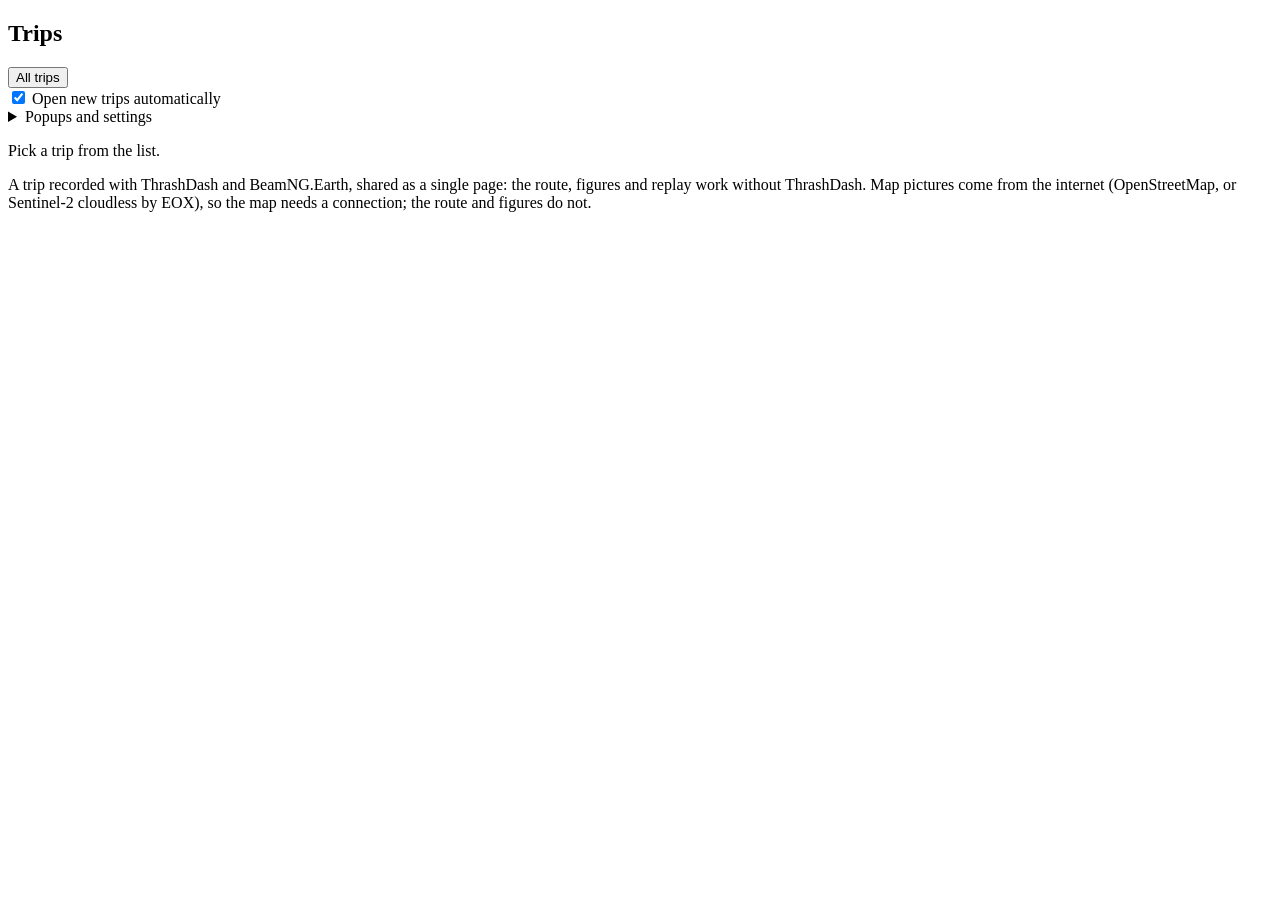
==== web/trips.html @ 1357731c "Add in trip tracking and mapping" ====
<!doctype html>
<html lang="en">
<head>
  <meta charset="utf-8">
  <meta name="viewport" content="width=device-width, initial-scale=1, viewport-fit=cover">
  <meta name="theme-color" content="#0b0e13">
  <title>ThrashDash: Trips</title>
  <link rel="icon" href="data:,">
  <link rel="stylesheet" href="/css/fonts.css">
  <link rel="stylesheet" href="/vendor/leaflet/leaflet.css">
  <link rel="stylesheet" href="/css/trips.css">
</head>
<body data-view="list">
  <div id="app">
    <aside id="side">
      <header class="side-head">
        <h1>Trips</h1>
        <span id="count" class="muted"></span>
        <button id="all" class="btn small" type="button" aria-pressed="false" title="Every trip drawn on one map">All trips</button>
      </header>
      <p id="live" class="live" hidden></p>
      <label class="auto" title="When a new trip starts, open it and show it on the map"><input id="auto-open" type="checkbox" checked> Open new trips automatically</label>
      <details id="popups" class="popups">
        <summary>Popups and settings</summary>
        <label class="idle">End a trip after the car has been parked for
          <select id="idle-end" aria-label="Minutes parked before a trip ends">
            <option value="1">1 minute</option><option value="2">2 minutes</option><option value="5">5 minutes</option><option value="10">10 minutes</option><option value="30">30 minutes</option>
          </select>
        </label>
        <fieldset class="pop-group">
          <legend>Popup messages</legend>
          <label><input id="pop-game" type="checkbox"> In the game when a trip ends</label>
          <label><input id="pop-start" type="checkbox"> In the game when a trip starts</label>
          <label><input id="pop-window" type="checkbox"> On the dashboard windows when a trip ends</label>
        </fieldset>
        <button id="pop-test" class="btn small" type="button" title="Sends a popup now to the game and the dashboard windows, whatever is ticked above">Send a test popup</button>
        <p id="pop-note" class="muted"></p>
      </details>
      <ul id="list" class="list"></ul>
      <p id="empty" class="empty" hidden></p>
    </aside>
    <main id="main">
      <p id="placeholder" class="empty">Pick a trip from the list.</p>
      <article id="overview" hidden>
        <header class="head">
          <button id="ov-back" class="btn back" type="button" aria-label="Back to the list">&larr; Trips</button>
          <div class="titles">
            <h2>All trips</h2>
            <p id="ov-sub" class="muted"></p>
          </div>
        </header>
        <div class="filters" role="group" aria-label="Filter the trips">
          <label>When <select id="f-when"></select></label>
          <label>Vehicle <select id="f-vehicle"></select></label>
          <label>Country <select id="f-country"></select></label>
        </div>
        <div class="mapbox">
          <div id="ovmap" role="img" aria-label="Map of the trips"></div>
          <div class="base" role="group" aria-label="Map type">
            <button data-base="street" type="button" aria-pressed="true">Street</button>
            <button data-base="sat" type="button" aria-pressed="false">Satellite</button>
          </div>
        </div>
        <section id="ov-tiles" class="tiles" aria-label="Totals"></section>
        <p class="key muted">Click a route to open that trip. The more often a road was driven, the brighter it is.</p>
      </article>
      <article id="detail" hidden>
        <header class="head">
          <button id="back" class="btn back" type="button" aria-label="Back to the list">&larr; Trips</button>
          <div class="titles">
            <h2 id="title"></h2>
            <p id="subtitle" class="muted"></p>
          </div>
          <div class="actions" role="group" aria-label="Save this trip as a file">
            <a id="export-gpx" class="btn" download title="A GPX track: opens in most GPS and mapping programs">GPX</a>
            <a id="export-kml" class="btn" download title="A KML track: opens in Google Earth, no account or key needed">KML</a>
            <a id="export-share" class="btn" download title="One web page with this trip's route, figures and replay that anyone can open, with nothing to install. It contains the trip's positions." hidden>Share</a>
          </div>
          <div id="actions" class="actions" hidden>
            <button id="rename" class="btn" type="button">Rename</button>
            <button id="delete" class="btn danger" type="button">Delete</button>
          </div>
        </header>
        <div id="mapbox" class="mapbox">
          <div id="map" role="img" aria-label="Map of the trip"></div>
          <div class="rot-ui rot-zoom" role="group" aria-label="Zoom">
            <button id="rot-in" type="button" aria-label="Zoom in">+</button>
            <button id="rot-out" type="button" aria-label="Zoom out">&minus;</button>
          </div>
          <div id="rot-attrib" class="rot-ui rot-attrib"></div>
          <div class="base" role="group" aria-label="Map type">
            <button id="base-street" data-base="street" type="button" aria-pressed="true">Street</button>
            <button id="base-sat" data-base="sat" type="button" aria-pressed="false">Satellite</button>
          </div>
          <div id="legend" class="legend" aria-hidden="true"></div>
        </div>
        <div id="replay" class="replay" role="group" aria-label="Replay this trip">
          <button id="play" class="btn play" type="button">Play</button>
          <button id="golive" class="btn live-btn" type="button" title="Back to the car's position now" hidden>Go live</button>
          <input id="scrub" type="range" min="0" max="1000" step="1" value="0" aria-label="Position in the trip">
          <span id="clock" class="clock">0:00:00 / 0:00:00</span>
          <label class="rate">Speed <select id="rate" aria-label="Replay speed"></select></label>
          <label class="follow"><input id="follow" type="checkbox" checked> Follow</label>
          <label class="follow" title="The car stays in the middle pointing up, and the map turns around it"><input id="headup" type="checkbox"> Heading up</label>
          <span id="readout" class="readout"></span>
        </div>
        <section id="tiles" class="tiles" aria-label="Trip figures"></section>
        <section class="graphbox" aria-label="Speed and altitude">
          <div id="graph"></div>
          <div id="tip" class="tip" hidden></div>
          <p id="graphkey" class="key muted"></p>
        </section>
      </article>
      <p class="share-foot">A trip recorded with ThrashDash and BeamNG.Earth, shared as a single page: the route, figures and replay work without ThrashDash. Map pictures come from the internet (OpenStreetMap, or Sentinel-2 cloudless by EOX), so the map needs a connection; the route and figures do not.</p>
    </main>
  </div>
  <script src="/vendor/leaflet/leaflet.js"></script>
  <script type="module" src="/js/trips/trips.js"></script>
</body>
</html>
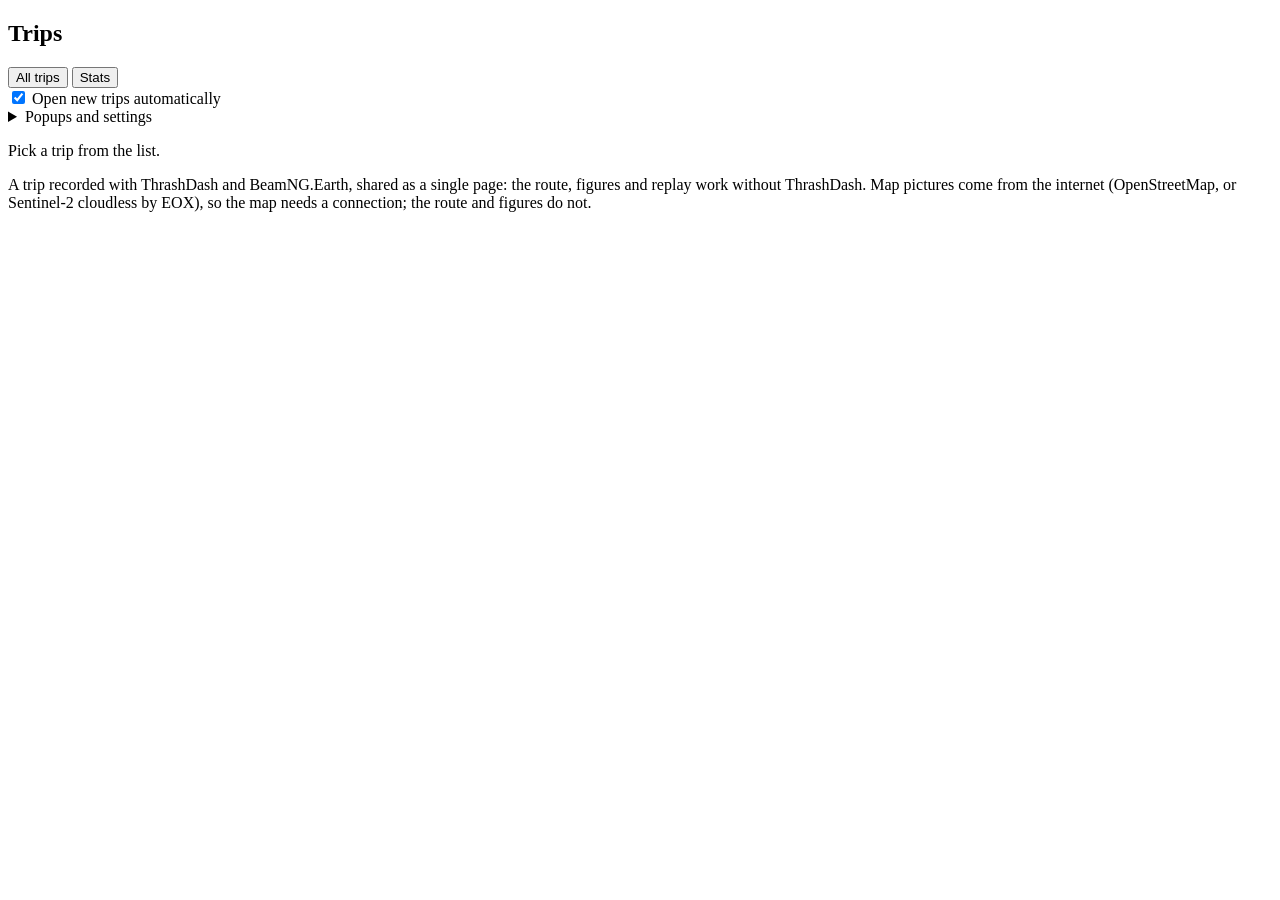
==== commit d33b28f2: "Trip log: stats, markers, editing, import and Earth launcher Trips page - Stats view: totals, record" ====
--- a/web/trips.html
+++ b/web/trips.html
@@ -17,8 +17,11 @@
         <h1>Trips</h1>
         <span id="count" class="muted"></span>
         <button id="all" class="btn small" type="button" aria-pressed="false" title="Every trip drawn on one map">All trips</button>
+        <button id="stats-btn" class="btn small next" type="button" aria-pressed="false" title="Totals, records and each vehicle's economy, over all your trips">Stats</button>
+        <button id="quit" class="btn small quit" type="button" title="Stop ThrashDash. Its windows close with it (they come back next time it starts)" hidden>Quit</button>
       </header>
       <p id="live" class="live" hidden></p>
+      <p id="totals" class="totals muted" hidden></p>
       <label class="auto" title="When a new trip starts, open it and show it on the map"><input id="auto-open" type="checkbox" checked> Open new trips automatically</label>
       <details id="popups" class="popups">
         <summary>Popups and settings</summary>
@@ -33,9 +36,41 @@
           <label><input id="pop-start" type="checkbox"> In the game when a trip starts</label>
           <label><input id="pop-window" type="checkbox"> On the dashboard windows when a trip ends</label>
         </fieldset>
+        <fieldset class="pop-group">
+          <legend>What counts as an impact</legend>
+          <label>Body damage of at least <input id="rule-damage" type="number" min="0.1" max="100" step="0.1" aria-label="Percent of body damage that makes an impact"> %</label>
+          <label>or a force of at least <input id="rule-g" type="number" min="0" max="20" step="0.5" aria-label="Force in g that makes an impact, 0 for off"> g (0: ignore force)</label>
+        </fieldset>
+        <fieldset id="earth-box" class="pop-group" hidden>
+          <legend>BeamNG.Earth</legend>
+          <label class="earth-label">Start it when ThrashDash starts, and quit with it. The folder it is kept in (the newest version in it is started) or its file:
+            <input id="earth-path" type="text" spellcheck="false" autocomplete="off" placeholder="/home/you/Downloads" maxlength="500">
+          </label>
+          <button id="earth-save" class="btn small" type="button">Save</button>
+          <p id="earth-note" class="muted" role="status"></p>
+        </fieldset>
         <button id="pop-test" class="btn small" type="button" title="Sends a popup now to the game and the dashboard windows, whatever is ticked above">Send a test popup</button>
         <p id="pop-note" class="muted"></p>
       </details>
+      <details id="data" class="popups" hidden>
+        <summary>Backup, restore and import</summary>
+        <p class="muted">Every finished trip in one zip file, to keep safe or move to another computer. Restoring adds the trips that are not here already and never changes one that is.</p>
+        <a id="backup" class="btn small" href="/api/triplog/backup" download title="Download all your finished trips as one zip file">Download a backup</a>
+        <button id="restore" class="btn small" type="button" title="Add the trips from a backup zip">Restore from a backup</button>
+        <input id="restore-file" type="file" accept=".zip,application/zip" hidden>
+        <p class="muted">A drive recorded by a phone or a GPS (a <strong>GPX</strong> file) can be brought in to replay and compare on the map. Imported drives are marked, and are left out of the Stats.</p>
+        <button id="import-gpx" class="btn small" type="button" title="Add the tracks in a GPX file as trips">Import a GPX file</button>
+        <input id="import-gpx-file" type="file" accept=".gpx,application/gpx+xml,text/xml" hidden>
+        <p id="data-note" class="muted" role="status"></p>
+      </details>
+      <input id="search" class="search" type="search" placeholder="Search trips" aria-label="Search trips by name, vehicle or date" autocomplete="off" spellcheck="false" hidden>
+      <label id="starred-row" class="starred-row" hidden><input id="starred-only" type="checkbox"> Starred only</label>
+      <div id="selbar" class="selbar" hidden>
+        <span id="sel-count"></span>
+        <button id="sel-all" class="btn small" type="button" title="Tick every trip in the list as it is shown now (the search and Starred only narrow it)">Select all shown</button>
+        <button id="sel-clear" class="btn small" type="button">Clear</button>
+        <button id="sel-delete" class="btn small danger" type="button">Delete</button>
+      </div>
       <ul id="list" class="list"></ul>
       <p id="empty" class="empty" hidden></p>
     </aside>
@@ -60,10 +95,64 @@
             <button data-base="street" type="button" aria-pressed="true">Street</button>
             <button data-base="sat" type="button" aria-pressed="false">Satellite</button>
           </div>
-        </div>
+          <div class="sizer" role="group" aria-label="Map size">
+            <button id="ov-smaller" type="button" aria-label="Smaller map" title="Smaller map">&minus;</button>
+            <button id="ov-bigger" type="button" aria-label="Bigger map" title="Bigger map">+</button>
+            <button id="ov-fill" type="button" aria-pressed="false" aria-label="Fill the window with the map" title="Fill the window with the map (Esc to go back)">&#x2922;</button>
+          </div>
+        </div>
+        <div id="ov-grip" class="grip" role="separator" aria-orientation="horizontal" aria-label="Resize the map" tabindex="0" title="Drag to resize the map (double-click to reset)"></div>
         <section id="ov-tiles" class="tiles" aria-label="Totals"></section>
         <p class="key muted">Click a route to open that trip. The more often a road was driven, the brighter it is.</p>
       </article>
+      <article id="stats" hidden>
+        <header class="head">
+          <button id="st-back" class="btn back" type="button" aria-label="Back to the list">&larr; Trips</button>
+          <div class="titles">
+            <h2>Stats</h2>
+            <p id="st-sub" class="muted"></p>
+          </div>
+        </header>
+        <div class="filters" role="group" aria-label="Filter the stats">
+          <label>When <select id="sf-when"></select></label>
+          <label>Vehicle <select id="sf-vehicle"></select></label>
+          <label>Country <select id="sf-country"></select></label>
+        </div>
+        <section id="st-tiles" class="tiles" aria-label="Totals"></section>
+        <h3 class="st-h">Records</h3>
+        <ul id="st-records" class="records"></ul>
+        <h3 class="st-h">Vehicles</h3>
+        <div id="st-vehicles" class="vehicles"></div>
+        <h3 class="st-h">Distance by month</h3>
+        <div id="st-months" class="months" role="img" aria-label="Distance driven in each month"></div>
+        <p class="key muted">These add up the trips that have finished. Fuel economy needs trips of at least half a kilometre with a fuel reading.</p>
+      </article>
+      <article id="compare-view" hidden>
+        <header class="head">
+          <button id="cmp-back" class="btn back" type="button" aria-label="Back to the trip">&larr; Trip</button>
+          <div class="titles">
+            <h2>Compare</h2>
+            <p id="cmp-sub" class="muted"></p>
+          </div>
+        </header>
+        <div class="filters" role="group" aria-label="Choose the trip to compare with">
+          <label>This trip <strong id="cmp-a" class="cmp-a"></strong></label>
+          <label>with <select id="cmp-pick"></select></label>
+        </div>
+        <p id="cmp-empty" class="empty" hidden>Choose a trip to compare with.</p>
+        <div id="cmp-body" hidden>
+          <div class="mapbox"><div id="cmap" role="img" aria-label="Both trips on a map"></div>
+            <div class="base" role="group" aria-label="Map type">
+              <button data-base="street" type="button" aria-pressed="true">Street</button>
+              <button data-base="sat" type="button" aria-pressed="false">Satellite</button>
+            </div>
+            <div class="legend cmp-legend"><span class="key-a">&#9644; This trip</span><span class="key-b">&#9644; The other</span></div>
+          </div>
+          <div id="cmp-table" class="vehicles"></div>
+          <h3 class="st-h">Who was ahead along the way</h3>
+          <section class="graphbox"><div id="cmp-graph"></div><div id="cmp-tip" class="tip" hidden></div><p id="cmp-key" class="key muted"></p></section>
+        </div>
+      </article>
       <article id="detail" hidden>
         <header class="head">
           <button id="back" class="btn back" type="button" aria-label="Back to the list">&larr; Trips</button>
@@ -72,15 +161,21 @@
             <p id="subtitle" class="muted"></p>
           </div>
           <div class="actions" role="group" aria-label="Save this trip as a file">
+            <button id="compare" class="btn" type="button" title="Put another trip beside this one: the figures, and who was ahead along the way" hidden>Compare</button>
             <a id="export-gpx" class="btn" download title="A GPX track: opens in most GPS and mapping programs">GPX</a>
             <a id="export-kml" class="btn" download title="A KML track: opens in Google Earth, no account or key needed">KML</a>
             <a id="export-share" class="btn" download title="One web page with this trip's route, figures and replay that anyone can open, with nothing to install. It contains the trip's positions." hidden>Share</a>
           </div>
           <div id="actions" class="actions" hidden>
+            <button id="join-prev" class="btn" type="button" hidden>Join with previous</button>
+            <button id="join-next" class="btn" type="button" hidden>Join with next</button>
+            <button id="cut" class="btn" type="button" title="Cut this trip in two at the replay position">Cut here</button>
+            <button id="star" class="btn" type="button" aria-pressed="false" title="Mark this trip as a favourite, so it is easy to find">&#x2606; Star</button>
             <button id="rename" class="btn" type="button">Rename</button>
             <button id="delete" class="btn danger" type="button">Delete</button>
           </div>
         </header>
+        <p id="edit-note" class="edit-note" role="status" hidden></p>
         <div id="mapbox" class="mapbox">
           <div id="map" role="img" aria-label="Map of the trip"></div>
           <div class="rot-ui rot-zoom" role="group" aria-label="Zoom">
@@ -93,7 +188,15 @@
             <button id="base-sat" data-base="sat" type="button" aria-pressed="false">Satellite</button>
           </div>
           <div id="legend" class="legend" aria-hidden="true"></div>
-        </div>
+          <button id="recentre" class="recentre" type="button" title="Centre the map on the car and follow it" hidden>Re-centre on the car</button>
+          <div id="limit-sign" class="limit-sign" role="img" hidden><span></span></div>
+          <div class="sizer" role="group" aria-label="Map size">
+            <button id="map-smaller" type="button" aria-label="Smaller map" title="Smaller map">&minus;</button>
+            <button id="map-bigger" type="button" aria-label="Bigger map" title="Bigger map">+</button>
+            <button id="map-fill" type="button" aria-pressed="false" aria-label="Fill the window with the map" title="Fill the window with the map (Esc to go back)">&#x2922;</button>
+          </div>
+        </div>
+        <div id="map-grip" class="grip" role="separator" aria-orientation="horizontal" aria-label="Resize the map" tabindex="0" title="Drag to resize the map (double-click to reset)"></div>
         <div id="replay" class="replay" role="group" aria-label="Replay this trip">
           <button id="play" class="btn play" type="button">Play</button>
           <button id="golive" class="btn live-btn" type="button" title="Back to the car's position now" hidden>Go live</button>
@@ -105,6 +208,14 @@
           <span id="readout" class="readout"></span>
         </div>
         <section id="tiles" class="tiles" aria-label="Trip figures"></section>
+        <section id="impacts" class="waypoints" aria-label="Impacts" hidden>
+          <h3 class="st-h">Impacts</h3>
+          <ul id="im-list" class="wp-list im-list"></ul>
+        </section>
+        <section id="waypoints" class="waypoints" aria-label="Waypoints" hidden>
+          <h3 class="st-h">Waypoints</h3>
+          <ul id="wp-list" class="wp-list"></ul>
+        </section>
         <section class="graphbox" aria-label="Speed and altitude">
           <div id="graph"></div>
           <div id="tip" class="tip" hidden></div>
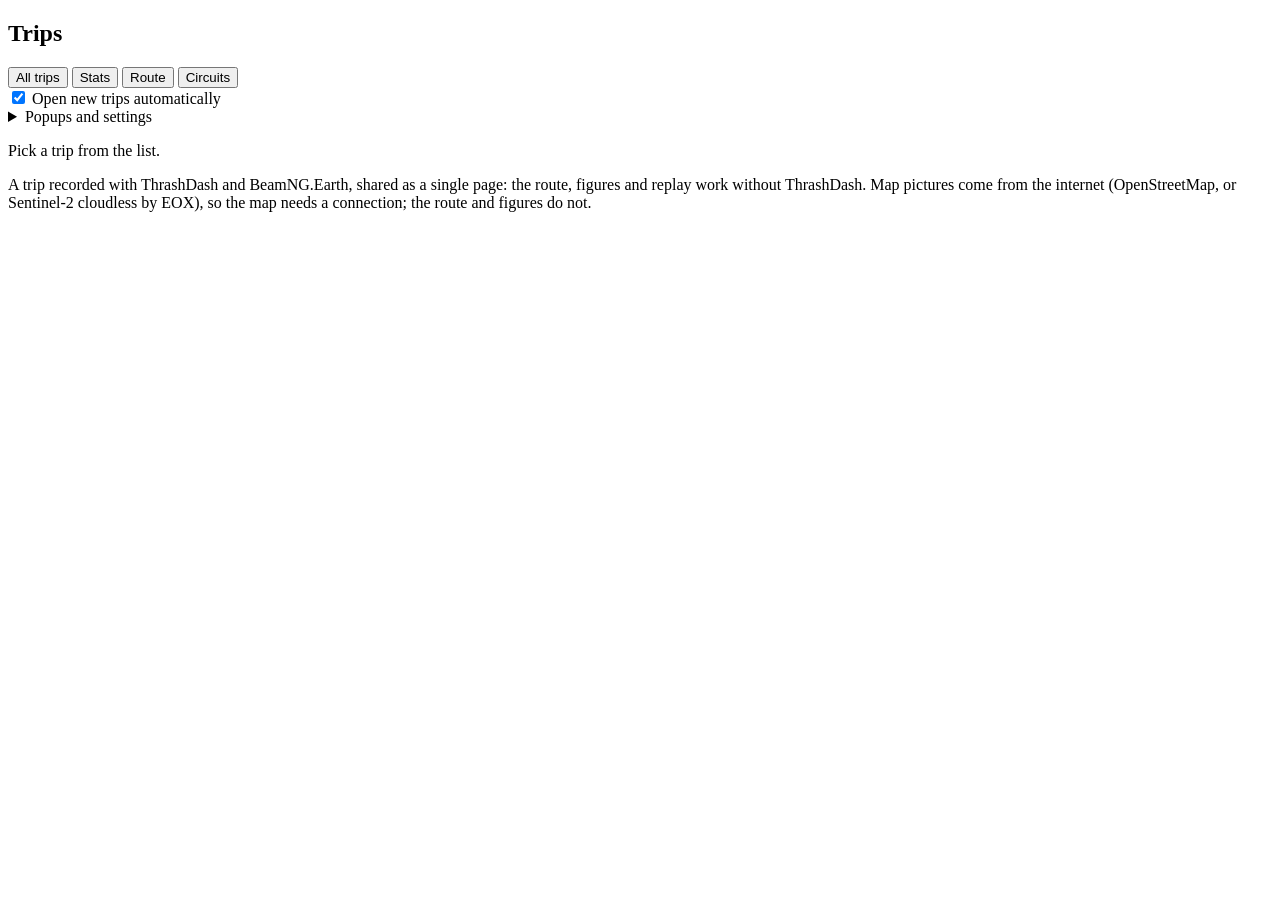
==== commit 5b6bc601: "Route planning, next turn, re-routing and off-route alert, speed limit and lap timer widgets, trip t" ====
--- a/web/trips.html
+++ b/web/trips.html
@@ -18,6 +18,8 @@
         <span id="count" class="muted"></span>
         <button id="all" class="btn small" type="button" aria-pressed="false" title="Every trip drawn on one map">All trips</button>
         <button id="stats-btn" class="btn small next" type="button" aria-pressed="false" title="Totals, records and each vehicle's economy, over all your trips">Stats</button>
+        <button id="route-btn" class="btn small" type="button" aria-pressed="false" title="Plan a GPS route on a big map and send it to the game">Route</button>
+        <button id="circuits-btn" class="btn small" type="button" aria-pressed="false" title="Lap and sector timing: draw a circuit on a drive, and see the laps timed on it">Circuits</button>
         <button id="quit" class="btn small quit" type="button" title="Stop ThrashDash. Its windows close with it (they come back next time it starts)" hidden>Quit</button>
       </header>
       <p id="live" class="live" hidden></p>
@@ -40,6 +42,14 @@
           <legend>What counts as an impact</legend>
           <label>Body damage of at least <input id="rule-damage" type="number" min="0.1" max="100" step="0.1" aria-label="Percent of body damage that makes an impact"> %</label>
           <label>or a force of at least <input id="rule-g" type="number" min="0" max="20" step="0.5" aria-label="Force in g that makes an impact, 0 for off"> g (0: ignore force)</label>
+        </fieldset>
+        <fieldset id="price-settings" class="pop-group" hidden>
+          <legend>Fuel price</legend>
+          <label>Per litre <input id="price-liquid" type="number" min="0" max="1000" step="0.001" aria-label="Price of a litre of fuel, 0 for none"></label>
+          <label>Per kWh <input id="price-electric" type="number" min="0" max="1000" step="0.001" aria-label="Price of a kilowatt hour of electricity, 0 for none"></label>
+          <label>Currency <input id="price-currency" type="text" maxlength="4" size="4" placeholder="$" aria-label="Currency symbol or code"></label>
+          <button id="price-save" class="btn small" type="button">Save</button>
+          <p id="price-note" class="muted" role="status">Each trip is given the price as it is when it starts and keeps it, so changing the price later never changes what an old drive cost. Leave both at 0 for no costs.</p>
         </fieldset>
         <fieldset id="earth-box" class="pop-group" hidden>
           <legend>BeamNG.Earth</legend>
@@ -65,6 +75,7 @@
       </details>
       <input id="search" class="search" type="search" placeholder="Search trips" aria-label="Search trips by name, vehicle or date" autocomplete="off" spellcheck="false" hidden>
       <label id="starred-row" class="starred-row" hidden><input id="starred-only" type="checkbox"> Starred only</label>
+      <label id="tag-filter-row" class="starred-row" hidden>Tag <select id="tag-filter" aria-label="Show only trips with this tag"></select></label>
       <div id="selbar" class="selbar" hidden>
         <span id="sel-count"></span>
         <button id="sel-all" class="btn small" type="button" title="Tick every trip in the list as it is shown now (the search and Starred only narrow it)">Select all shown</button>
@@ -88,6 +99,7 @@
           <label>When <select id="f-when"></select></label>
           <label>Vehicle <select id="f-vehicle"></select></label>
           <label>Country <select id="f-country"></select></label>
+          <label>Tag <select id="f-tag"></select></label>
         </div>
         <div class="mapbox">
           <div id="ovmap" role="img" aria-label="Map of the trips"></div>
@@ -112,11 +124,13 @@
             <h2>Stats</h2>
             <p id="st-sub" class="muted"></p>
           </div>
+          <div class="actions"><button id="st-csv" class="btn" type="button" title="One row for each trip shown (the filters apply), in metres and seconds, for a spreadsheet">Download as CSV</button></div>
         </header>
         <div class="filters" role="group" aria-label="Filter the stats">
           <label>When <select id="sf-when"></select></label>
           <label>Vehicle <select id="sf-vehicle"></select></label>
           <label>Country <select id="sf-country"></select></label>
+          <label>Tag <select id="sf-tag"></select></label>
         </div>
         <section id="st-tiles" class="tiles" aria-label="Totals"></section>
         <h3 class="st-h">Records</h3>
@@ -127,6 +141,99 @@
         <div id="st-months" class="months" role="img" aria-label="Distance driven in each month"></div>
         <p class="key muted">These add up the trips that have finished. Fuel economy needs trips of at least half a kilometre with a fuel reading.</p>
       </article>
+      <article id="route-view" hidden>
+        <header class="head">
+          <button id="rv-back" class="btn back" type="button" aria-label="Back to the list">&larr; Trips</button>
+          <div class="titles">
+            <h2>Route</h2>
+            <p id="rv-status" class="muted"></p>
+          </div>
+          <div id="rv-edit" class="actions" hidden>
+            <button id="rv-send" class="btn" type="button" title="Ask BeamNG.Earth to plan a route through these stops, the last the destination" disabled>Send to the game</button>
+            <button id="rv-clear" class="btn" type="button" title="Clear the GPS route in the game" disabled>Clear the route in the game</button>
+          </div>
+        </header>
+        <p id="rv-note" class="cir-note" role="status" hidden></p>
+        <div class="cir-grid">
+          <div class="rv-side">
+            <h3 class="st-h">Stops</h3>
+            <p id="rv-summary" class="muted"></p>
+            <p id="rv-limit" class="muted"></p>
+            <ol id="rv-stops" class="rv-stops" aria-label="The stops of the route"></ol>
+            <button id="rv-clear-stops" class="btn small" type="button" disabled>Clear the stops</button>
+            <h3 class="st-h">Saved destinations</h3>
+            <ul id="rv-saved" class="rv-saved" aria-label="Saved destinations"></ul>
+            <h3 class="st-h">Places from your trips</h3>
+            <div class="rv-places">
+              <select id="rv-places" aria-label="A place from an earlier trip"></select>
+              <button id="rv-places-add" class="btn small" type="button" disabled>Add</button>
+            </div>
+            <p class="muted rv-help">Click the map to add a stop. BeamNG.Earth plans the real road route when you send it, and it is drawn here and on the live map.</p>
+          </div>
+          <div class="mapbox rv-mapbox">
+            <div id="rvmap" role="img" aria-label="Map for planning a route"></div>
+            <div class="base" role="group" aria-label="Map type">
+              <button data-base="street" type="button" aria-pressed="true">Street</button>
+              <button data-base="sat" type="button" aria-pressed="false">Satellite</button>
+            </div>
+          </div>
+        </div>
+      </article>
+      <article id="circuits" hidden>
+        <header class="head">
+          <button id="cir-back" class="btn back" type="button" aria-label="Back to the list">&larr; Trips</button>
+          <div class="titles">
+            <h2>Circuits</h2>
+            <p id="cir-sub" class="muted"></p>
+          </div>
+          <div class="actions"><button id="cir-new" class="btn" type="button" title="Draw a new circuit on a trip you drove" hidden>New circuit</button></div>
+        </header>
+        <div class="cir-grid">
+          <ul id="cir-list" class="cir-list" aria-label="Circuits"></ul>
+          <div class="cir-main">
+            <p id="cir-hint" class="empty"></p>
+            <div id="cir-body" hidden>
+              <h3 id="cir-title" class="st-h"></h3>
+              <p id="cir-note" class="cir-note" role="status" hidden></p>
+              <div id="cir-editor" class="cir-editor" hidden>
+                <div class="cir-row">
+                  <label>Name <input id="cir-name" type="text" maxlength="40" autocomplete="off" spellcheck="false"></label>
+                  <label>Kind
+                    <select id="cir-kind"><option value="circuit">Closed circuit (laps)</option><option value="stage">Stage (start to finish)</option></select>
+                  </label>
+                </div>
+                <div class="cir-row">
+                  <label>Draw on the trip <select id="cir-trip" aria-describedby="cir-help"></select></label>
+                  <label>Line width <input id="cir-width" type="number" step="1" value="30" aria-label="Width of a new line in metres"> m</label>
+                </div>
+                <p id="cir-help" class="muted cir-help">Pick a trip you drove this circuit on. Press a line button, then click the route where it goes: the line is drawn across the road, facing the way you were driving. Sector lines split a lap: two lines make three sectors. Put them in the order a lap meets them.</p>
+                <div class="cir-tools" role="group" aria-label="Place a line">
+                  <button id="cir-start-tool" class="btn" type="button" aria-pressed="false">Start/finish line</button>
+                  <button id="cir-sector-tool" class="btn" type="button" aria-pressed="false">Add a sector line</button>
+                  <button id="cir-finish-tool" class="btn" type="button" aria-pressed="false" hidden>Finish line</button>
+                </div>
+                <ul id="cir-gates" class="cir-gates" aria-label="The lines"></ul>
+                <p id="cir-problems" class="cir-problems"></p>
+                <div class="cir-tools">
+                  <button id="cir-save" class="btn" type="button">Save</button>
+                  <button id="cir-cancel" class="btn" type="button">Cancel</button>
+                </div>
+              </div>
+              <div class="mapbox cir-mapbox">
+                <div id="cirmap" role="img" aria-label="The circuit's lines on a map"></div>
+                <div class="base" role="group" aria-label="Map type">
+                  <button data-base="street" type="button" aria-pressed="true">Street</button>
+                  <button data-base="sat" type="button" aria-pressed="false">Satellite</button>
+                </div>
+              </div>
+              <div id="cir-view">
+                <div id="cir-actions" class="cir-tools"></div>
+                <div id="cir-laps" class="cir-laps"></div>
+              </div>
+            </div>
+          </div>
+        </div>
+      </article>
       <article id="compare-view" hidden>
         <header class="head">
           <button id="cmp-back" class="btn back" type="button" aria-label="Back to the trip">&larr; Trip</button>
@@ -164,18 +271,39 @@
             <button id="compare" class="btn" type="button" title="Put another trip beside this one: the figures, and who was ahead along the way" hidden>Compare</button>
             <a id="export-gpx" class="btn" download title="A GPX track: opens in most GPS and mapping programs">GPX</a>
             <a id="export-kml" class="btn" download title="A KML track: opens in Google Earth, no account or key needed">KML</a>
+            <a id="export-csv" class="btn" download title="One row for each recorded point (about one a second), in metres and seconds, for a spreadsheet">CSV</a>
             <a id="export-share" class="btn" download title="One web page with this trip's route, figures and replay that anyone can open, with nothing to install. It contains the trip's positions." hidden>Share</a>
           </div>
           <div id="actions" class="actions" hidden>
             <button id="join-prev" class="btn" type="button" hidden>Join with previous</button>
             <button id="join-next" class="btn" type="button" hidden>Join with next</button>
             <button id="cut" class="btn" type="button" title="Cut this trip in two at the replay position">Cut here</button>
+            <button id="make-circuit" class="btn" type="button" title="Draw a lap-timing circuit on this trip's route">Make a circuit</button>
             <button id="star" class="btn" type="button" aria-pressed="false" title="Mark this trip as a favourite, so it is easy to find">&#x2606; Star</button>
             <button id="rename" class="btn" type="button">Rename</button>
             <button id="delete" class="btn danger" type="button">Delete</button>
           </div>
         </header>
         <p id="edit-note" class="edit-note" role="status" hidden></p>
+        <section id="tag-row" class="tag-row" aria-label="Tags" hidden>
+          <ul id="tag-chips" class="tag-chips"></ul>
+          <form id="tag-form" class="tag-form" autocomplete="off" hidden>
+            <input id="tag-input" type="text" maxlength="24" placeholder="New tag" aria-label="A new tag for this trip" spellcheck="false">
+            <button class="btn small" type="submit">Add</button>
+          </form>
+          <p id="tag-note" class="muted tag-note" role="status" hidden></p>
+        </section>
+        <details id="price-box" class="price-box" hidden>
+          <summary id="price-summary">Fuel price for this trip</summary>
+          <div class="price-fields">
+            <label>Per litre <input id="tp-liquid" type="number" min="0" max="1000" step="0.001" aria-label="Price of a litre for this trip, 0 for none"></label>
+            <label>Per kWh <input id="tp-electric" type="number" min="0" max="1000" step="0.001" aria-label="Price of a kilowatt hour for this trip, 0 for none"></label>
+            <label>Currency <input id="tp-currency" type="text" maxlength="4" size="4" aria-label="Currency symbol or code"></label>
+            <button id="tp-save" class="btn small" type="button">Save</button>
+            <button id="tp-remove" class="btn small" type="button">No price</button>
+          </div>
+          <p id="tp-note" class="muted tag-note" role="status" hidden></p>
+        </details>
         <div id="mapbox" class="mapbox">
           <div id="map" role="img" aria-label="Map of the trip"></div>
           <div class="rot-ui rot-zoom" role="group" aria-label="Zoom">
@@ -190,6 +318,7 @@
           <div id="legend" class="legend" aria-hidden="true"></div>
           <button id="recentre" class="recentre" type="button" title="Centre the map on the car and follow it" hidden>Re-centre on the car</button>
           <div id="limit-sign" class="limit-sign" role="img" hidden><span></span></div>
+          <div id="route-chip" class="route-chip" hidden></div>
           <div class="sizer" role="group" aria-label="Map size">
             <button id="map-smaller" type="button" aria-label="Smaller map" title="Smaller map">&minus;</button>
             <button id="map-bigger" type="button" aria-label="Bigger map" title="Bigger map">+</button>
